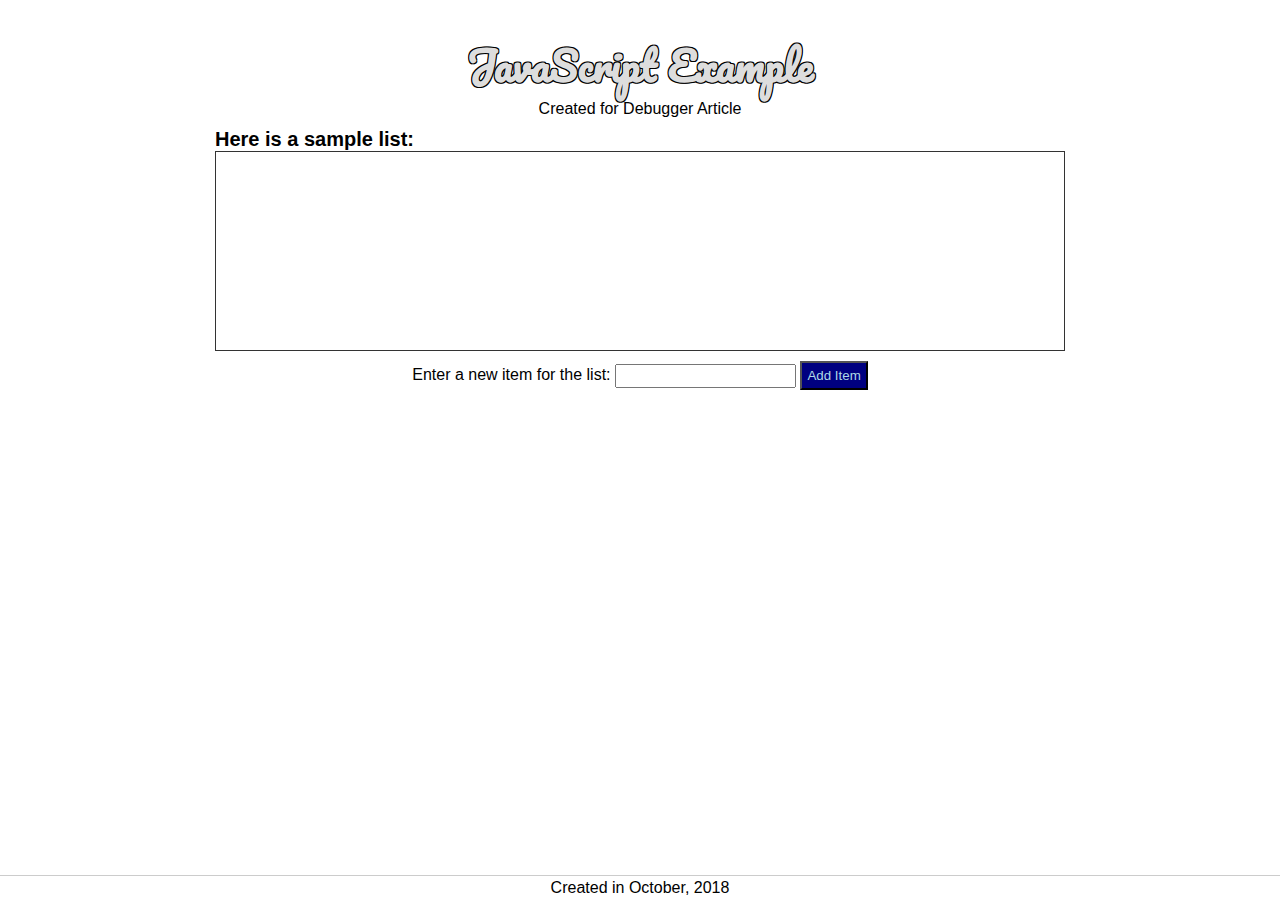
==== index.html @ 4783ff36 "First commit" ====
<!DOCTYPE html>
<html lang="en">
<head>
  <meta charset="UTF-8">
  <meta name="viewport" content="width=device-width, initial-scale=1.0">
  <meta http-equiv="X-UA-Compatible" content="ie=edge">
  <title>Sample JavaScript</title>

  <link rel="stylesheet" href="styles.css">
</head>
<body>
  <main>
    <header>
      <h1>JavaScript Example</h1>
      <p class="subtitle">Created for Debugger Article</p>
    </header>
    <h2>Here is a sample list:</h2>
    <div id="listBox">
      <ul id="myList">

      </ul>
    </div>
    <div id="addItemBox">
      <label for="newItem">Enter a new item for the list:</label>
      <input id="newItem"> <button id="addItem" onclick="addItemClick()">Add Item</button>
    </div>
    <footer>Created in October, 2018</footer>
  </main>

  <!-- End of content -->
  <script src="example.js"></script>
</body>
</html>
---- styles.css ----
@import url('https://fonts.googleapis.com/css?family=Pacifico');

/* General Styles */
*,
*::after,
*::before {
  margin: 0;
  padding: 0;
  box-sizing: inherit;
}

html {
  font-size: 62.5%;
}

body {
  box-sizing: border-box;
  font-family: 'Arial', sans-serif;
  color:black;
  font-size:1.6rem;
  background-color:white;
}

main {
  display:flex;
  flex-direction: column;
  justify-content: space-evenly;
  width:80%;
  max-width:85rem;
  margin:0 auto;
}

footer {
  position:absolute;
  bottom:0;
  left:0;
  width:100%;
  border-top:1px solid #ccc;
  text-align:center;
  line-height:1.5em;
}

h1 {
  margin-top:3rem;
  font-size:4rem;
  color:#ddd;
  text-shadow:
   -1px -1px 0 #000,  
    1px -1px 0 #000,
    -1px 1px 0 #000,
     1px 1px 0 #000;
  font-family: 'Pacifico', cursive;
  text-align:center;
}

h2 {
  font-size:2rem;
}

.subtitle {
  text-align:center;
  margin-top:0;
  margin-bottom:1rem;
}

#listBox {
  min-height:20rem;
  width:100%;
  margin:0 auto;
  padding:0.5rem;
  border:1px solid #333;
}

#myList {
  list-style: none;
}

#addItemBox {
  margin:1rem auto;
}

#newItem {
  line-height:1.5em;
}

#addItem {
  background-color:navy;
  padding:0.5rem;
  color:lightblue;
}
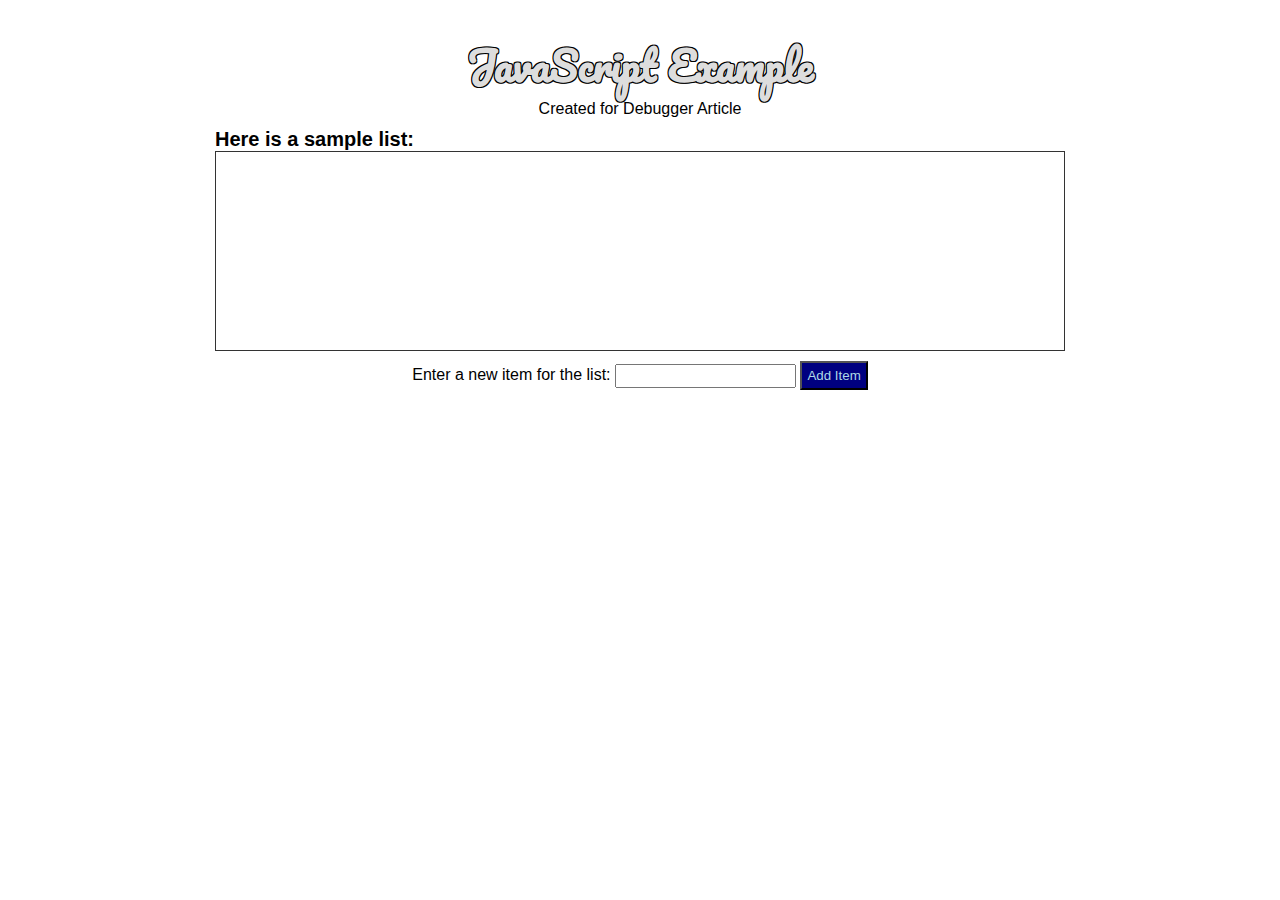
==== commit 8c584066: "Added the ability to save and load the list in local storage" ====
--- a/index.html
+++ b/index.html
@@ -24,7 +24,6 @@
       <label for="newItem">Enter a new item for the list:</label>
       <input id="newItem"> <button id="addItem" onclick="addItemClick()">Add Item</button>
     </div>
-    <footer>Created in October, 2018</footer>
   </main>
 
   <!-- End of content -->
--- a/styles.css
+++ b/styles.css
@@ -28,16 +28,6 @@
   width:80%;
   max-width:85rem;
   margin:0 auto;
-}
-
-footer {
-  position:absolute;
-  bottom:0;
-  left:0;
-  width:100%;
-  border-top:1px solid #ccc;
-  text-align:center;
-  line-height:1.5em;
 }
 
 h1 {
